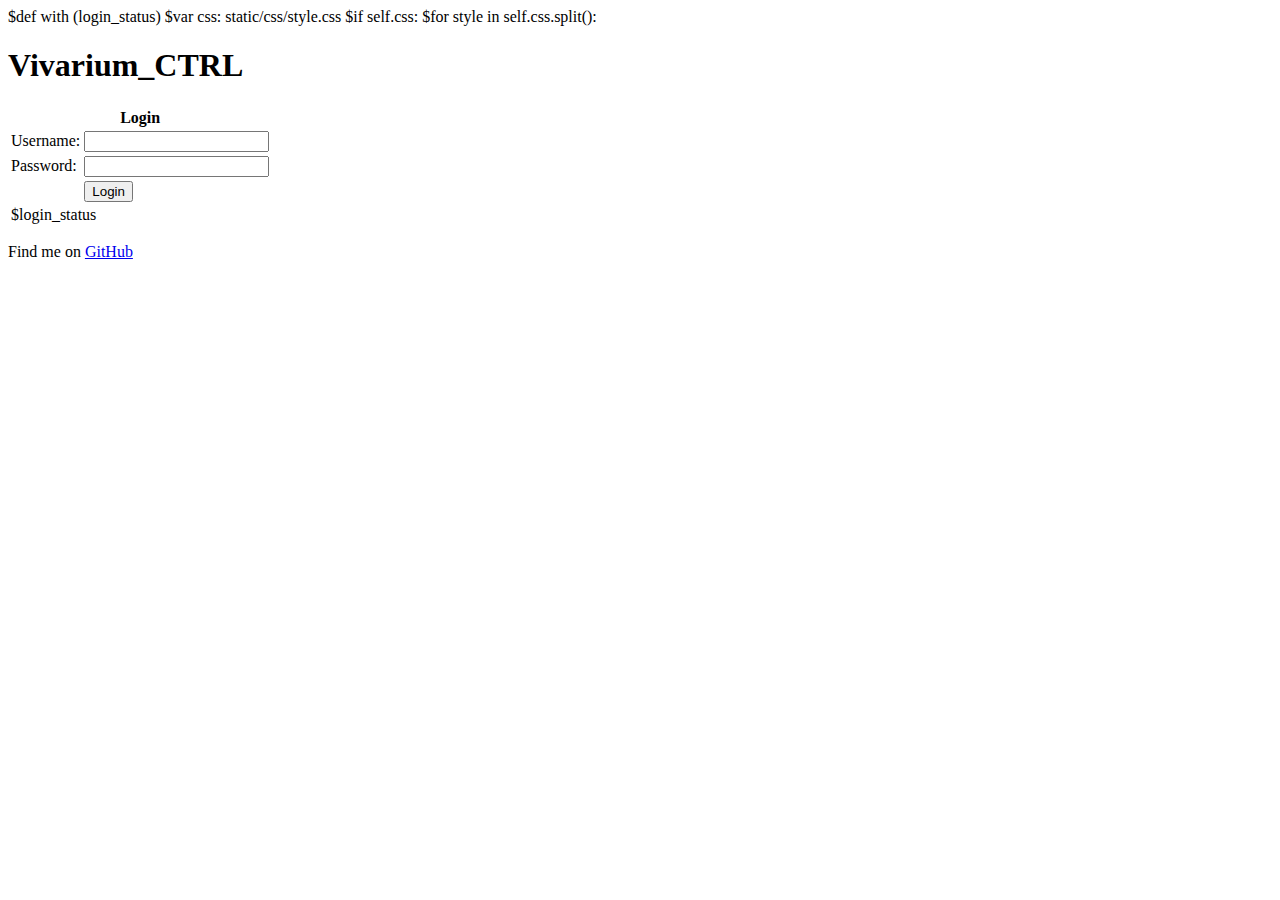
==== templates/login.html @ 78ef2eaf "Publish project." ====
$def with (login_status)
$var css: static/css/style.css

<html lang="en">

    <head>
        <meta charset="utf-8">
        <title>Vivarium_CTRL</title>
        <meta name="description" content="Vivarium monitoring and control using a Raspberry Pi.">
        <meta name="author" content="Daniel Dean <dd@danieldean.uk>">
        $if self.css:
            $for style in self.css.split():
                <link rel="stylesheet" href="$style"/>
    </head>

    <body>
        <div class="header">
            <h1>Vivarium_CTRL</h1>
        </div>
        <div class="login-container">
            <form action="/login" method="POST">
                <table id="login">
                    <tr>
                        <th colspan="2">Login</th>
                    </tr>
                    <tr>
                        <td>Username: </td>
                        <td><input type="text" name="username"></td>
                    </tr>
                    <tr>
                        <td>Password: </td>
                        <td><input type="password" name="password"></td>
                    </tr>
                    <tr>
                        <td></td>
                        <td><input type="submit" value="Login"></td>
                    </tr>
                    <tr>
                        <td id="login-status" colspan="2">$login_status</td>
                    </tr>
                </table>
            </form>
        </div>
        <div class="footer">
            <p>Find me on <a href="https://github.com/danieldean/Vivarium_CTRL">GitHub</a></p>
        </div>
    </body>

</html>
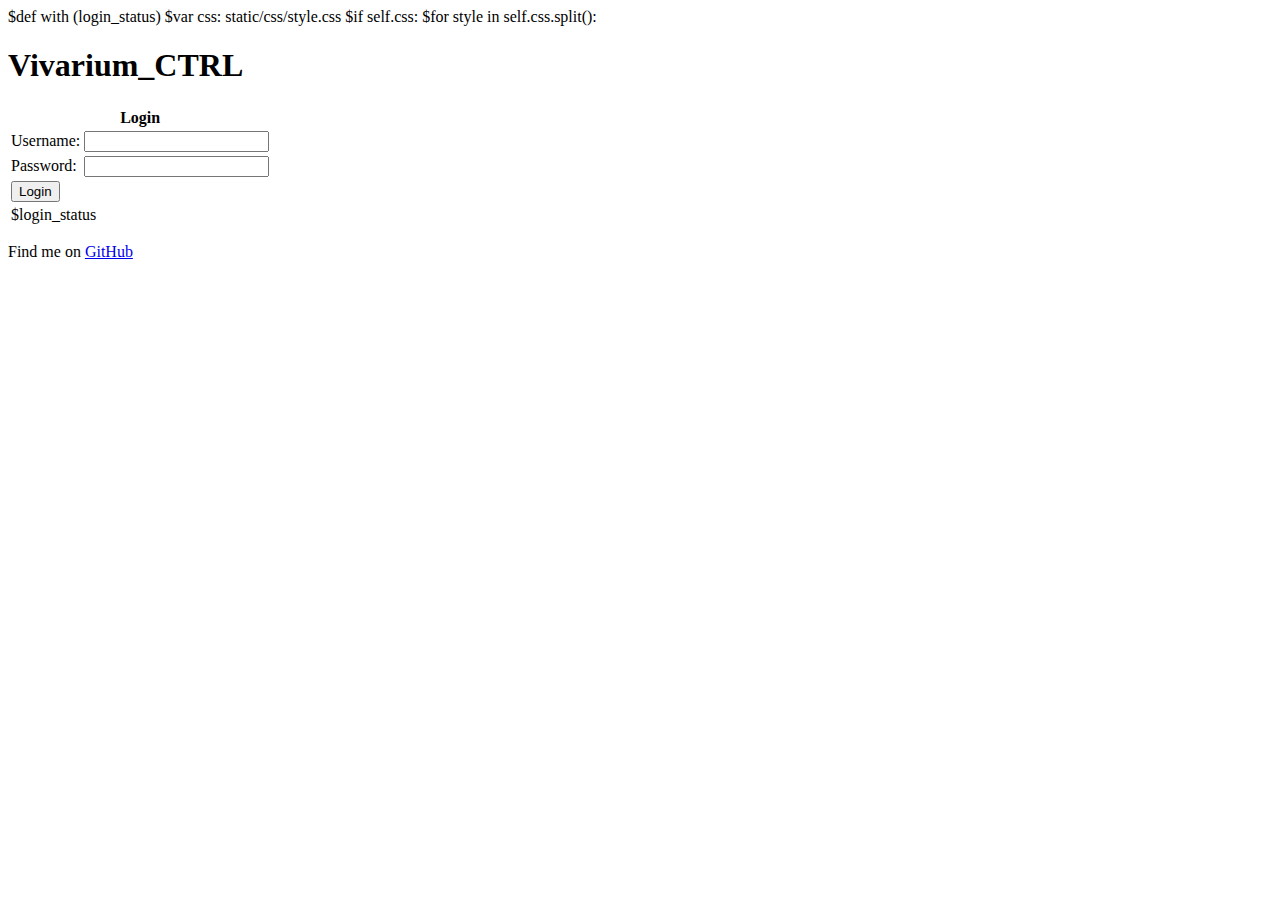
==== commit 0f8afe9b: "Centre login form submit." ====
--- a/templates/login.html
+++ b/templates/login.html
@@ -32,8 +32,7 @@
                         <td><input type="password" name="password"></td>
                     </tr>
                     <tr>
-                        <td></td>
-                        <td><input type="submit" value="Login"></td>
+                        <td colspan="2" class="form-buttons"><input type="submit" value="Login"></td>
                     </tr>
                     <tr>
                         <td id="login-status" colspan="2">$login_status</td>
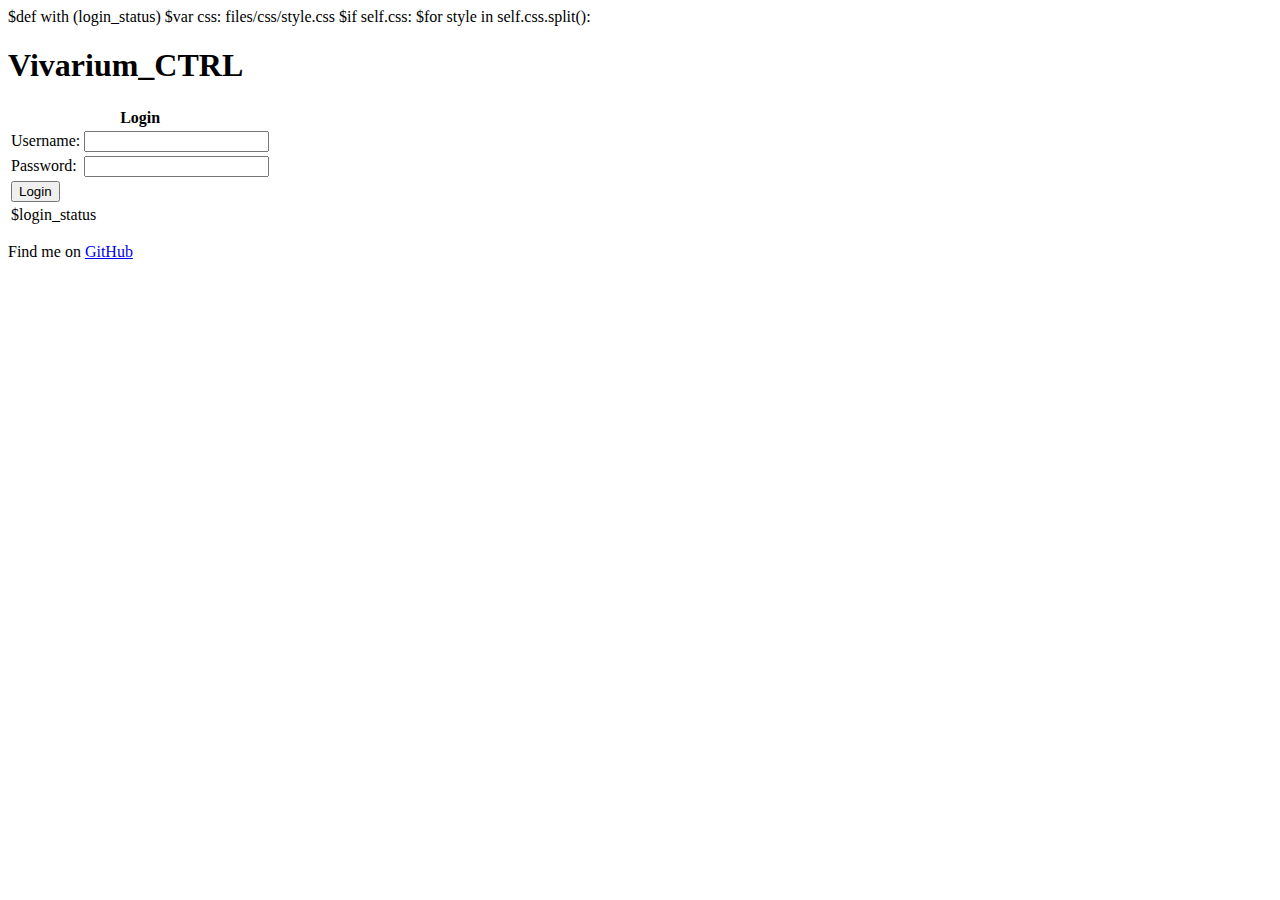
==== commit d909b812: "Address file paths." ====
--- a/templates/login.html
+++ b/templates/login.html
@@ -1,5 +1,5 @@
 $def with (login_status)
-$var css: static/css/style.css
+$var css: files/css/style.css
 
 <html lang="en">
 
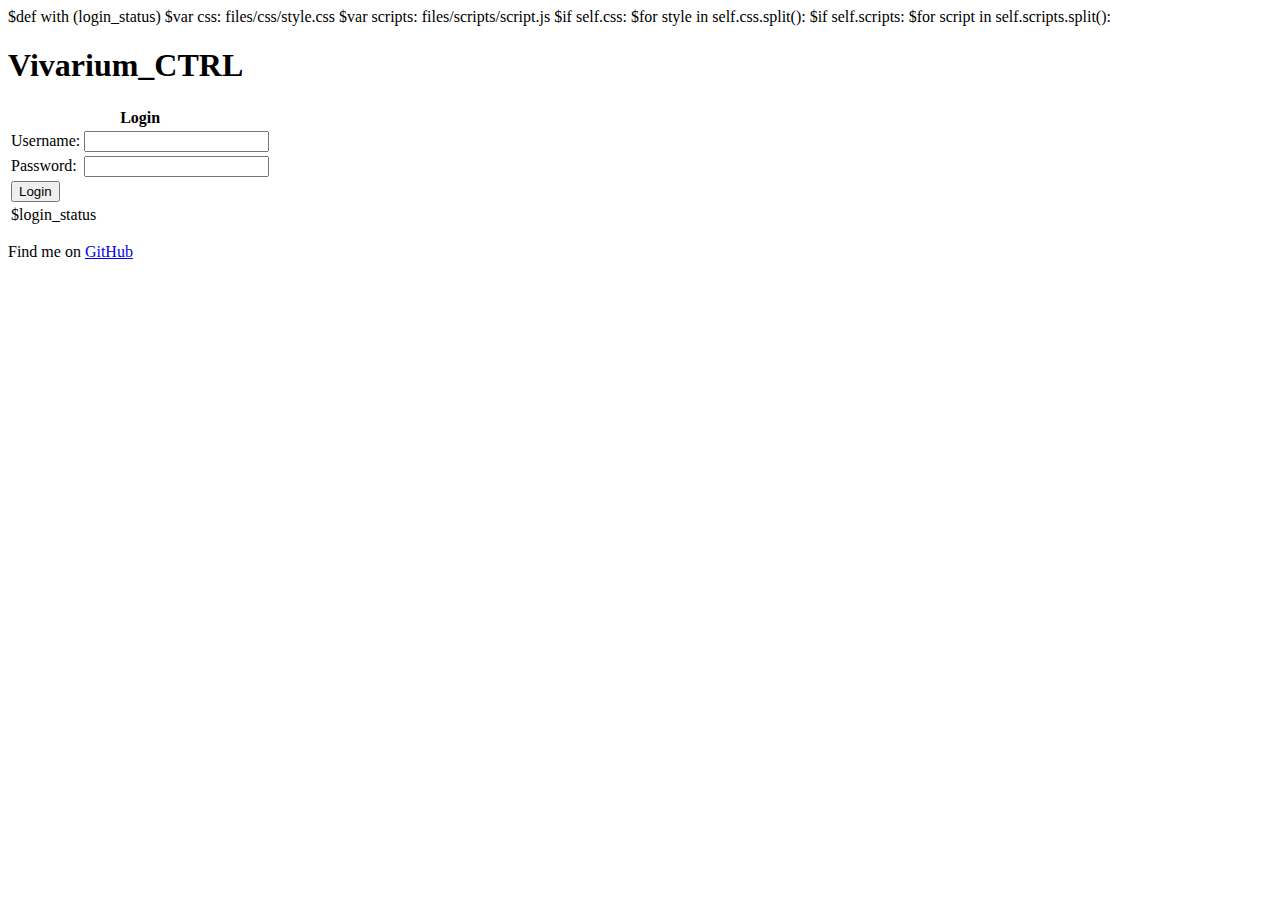
==== commit ccb44d82: "Login via AJAX." ====
--- a/templates/login.html
+++ b/templates/login.html
@@ -1,5 +1,6 @@
 $def with (login_status)
 $var css: files/css/style.css
+$var scripts: files/scripts/script.js
 
 <html lang="en">
 
@@ -8,9 +9,13 @@
         <title>Vivarium_CTRL</title>
         <meta name="description" content="Vivarium monitoring and control using a Raspberry Pi.">
         <meta name="author" content="Daniel Dean <dd@danieldean.uk>">
+        <meta name="viewport" content="width=device-width, initial-scale=1.0">
         $if self.css:
             $for style in self.css.split():
                 <link rel="stylesheet" href="$style"/>
+        $if self.scripts:
+            $for script in self.scripts.split():
+                <script src="$script"></script>
     </head>
 
     <body>
@@ -18,18 +23,18 @@
             <h1>Vivarium_CTRL</h1>
         </div>
         <div class="login-container">
-            <form action="/login" method="POST">
+            <form onsubmit="login(); return false;">
                 <table id="login">
                     <tr>
                         <th colspan="2">Login</th>
                     </tr>
                     <tr>
                         <td>Username: </td>
-                        <td><input type="text" name="username"></td>
+                        <td><input type="text" id="username" name="username"></td>
                     </tr>
                     <tr>
                         <td>Password: </td>
-                        <td><input type="password" name="password"></td>
+                        <td><input type="password" id="password" name="password"></td>
                     </tr>
                     <tr>
                         <td colspan="2" class="form-buttons"><input type="submit" value="Login"></td>
